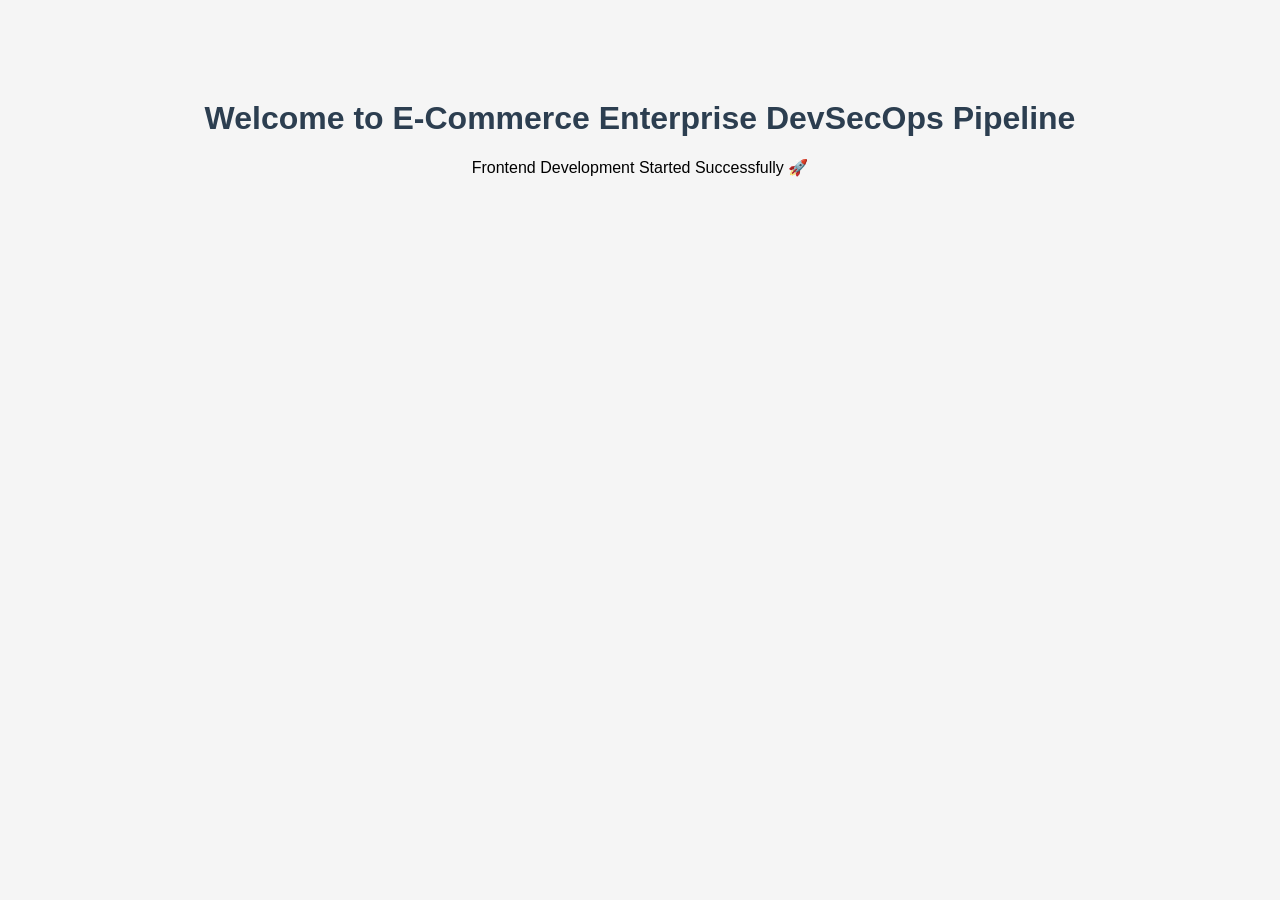
==== frontend/index.html @ 990d1c27 "Linked CSS with HTML" ====
<!DOCTYPE html>
<html>
<head>
    <title>E-Commerce Store</title>
    <link rel="stylesheet" href="style.css">
</head>
<body>
    <h1>Welcome to E-Commerce Enterprise DevSecOps Pipeline</h1>
    <p>Frontend Development Started Successfully 🚀</p>
</body>
</html>
---- frontend/style.css ----
body {
    font-family: Arial, sans-serif;
    text-align: center;
    background-color: #f5f5f5;
}

h1 {
    color: #2c3e50;
    margin-top: 100px;
}
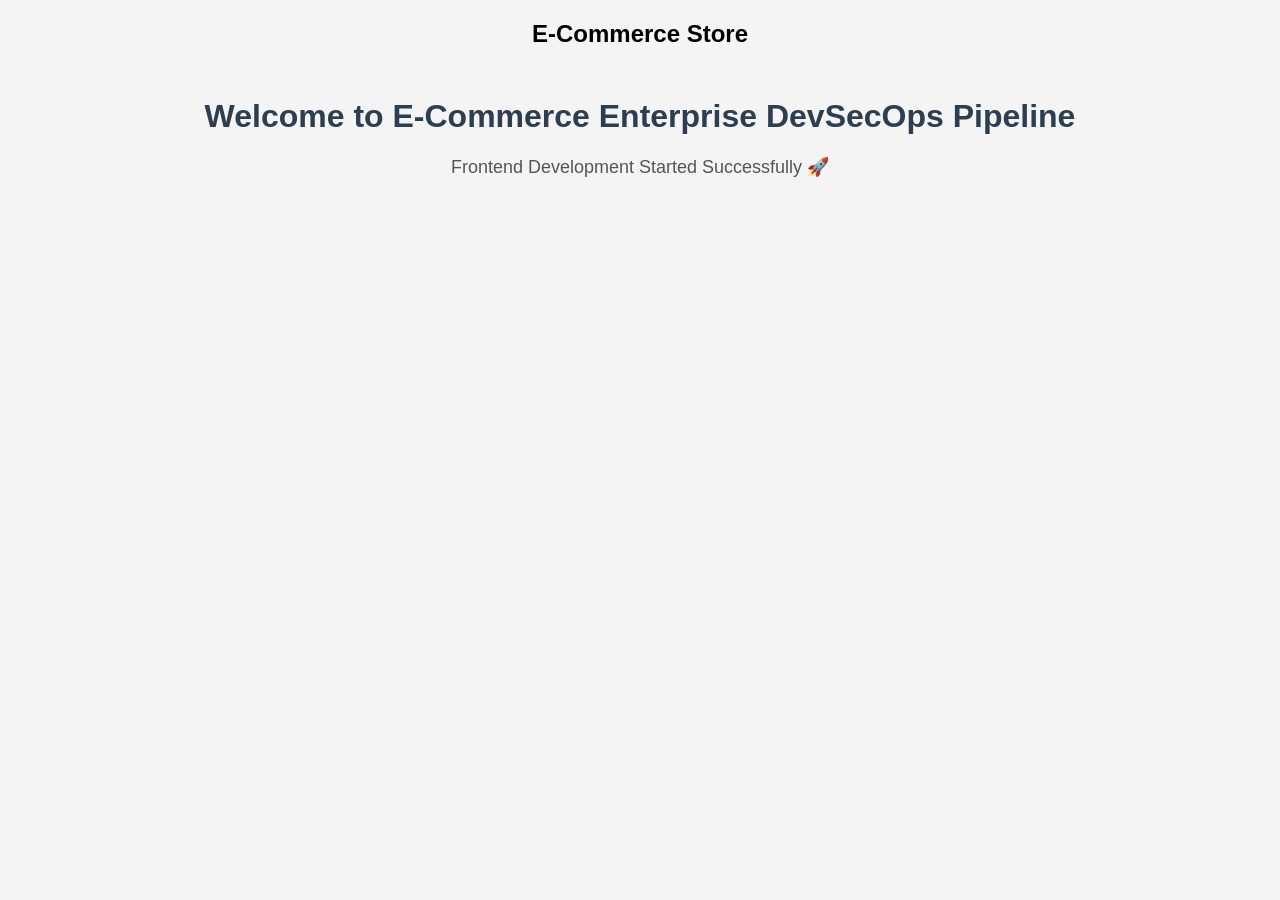
==== commit f3786e55: "Added navigation bar" ====
--- a/frontend/index.html
+++ b/frontend/index.html
@@ -5,7 +5,10 @@
     <link rel="stylesheet" href="style.css">
 </head>
 <body>
+    <nav>
+        <h2>E-Commerce Store</h2>
+    </nav>
+
     <h1>Welcome to E-Commerce Enterprise DevSecOps Pipeline</h1>
     <p>Frontend Development Started Successfully 🚀</p>
 </body>
-</html>
--- a/frontend/style.css
+++ b/frontend/style.css
@@ -1,10 +1,15 @@
 body {
     font-family: Arial, sans-serif;
     text-align: center;
-    background-color: #f5f5f5;
+    background-color: #f4f4f4;
 }
 
 h1 {
     color: #2c3e50;
-    margin-top: 100px;
+    margin-top: 50px;
 }
+
+p {
+    color: #555;
+    font-size: 18px;
+}
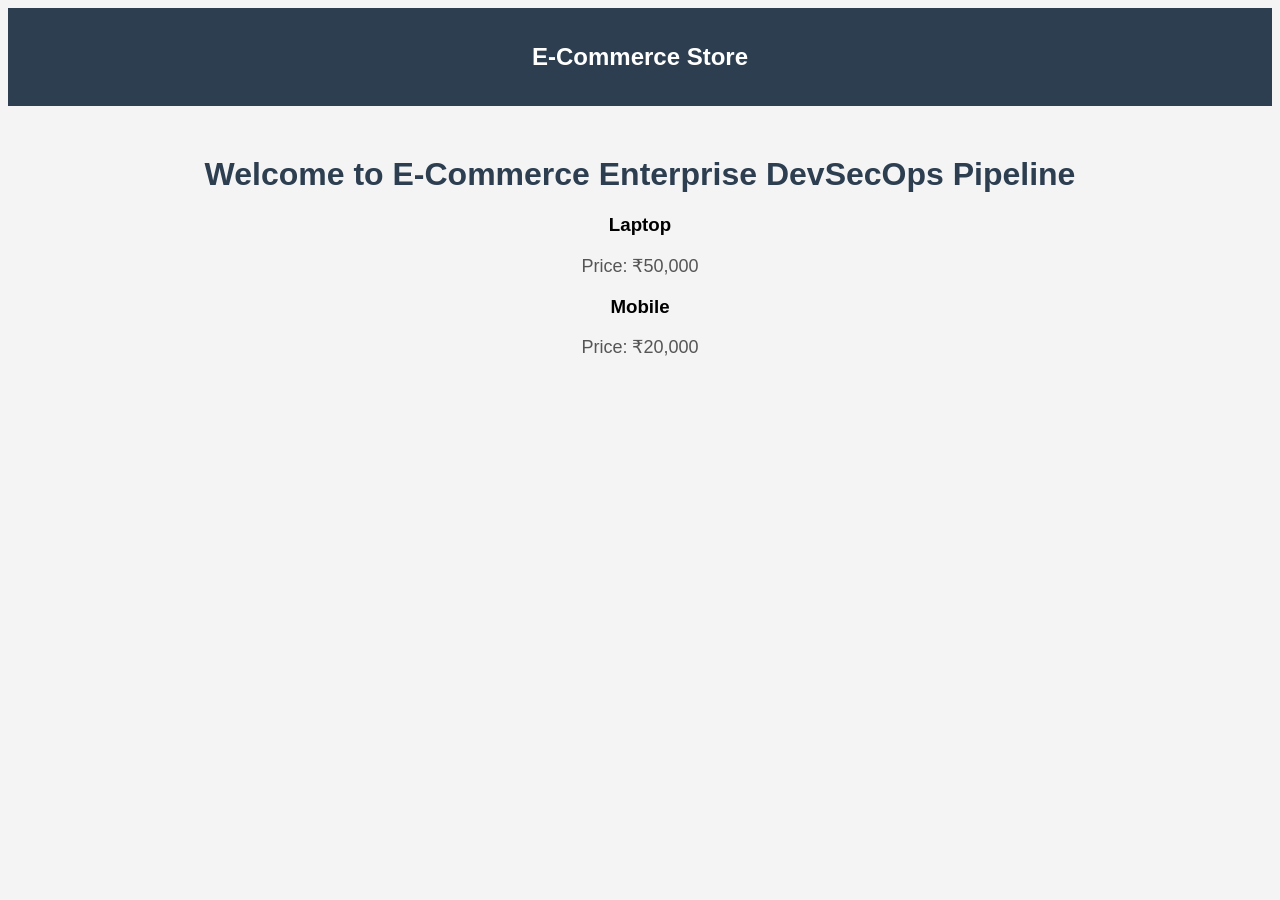
==== commit 2a6f6320: "Added product section" ====
--- a/frontend/index.html
+++ b/frontend/index.html
@@ -10,5 +10,14 @@
     </nav>
 
     <h1>Welcome to E-Commerce Enterprise DevSecOps Pipeline</h1>
-    <p>Frontend Development Started Successfully 🚀</p>
+
+    <div class="product">
+        <h3>Laptop</h3>
+        <p>Price: ₹50,000</p>
+    </div>
+
+    <div class="product">
+        <h3>Mobile</h3>
+        <p>Price: ₹20,000</p>
+    </div>
 </body>
--- a/frontend/style.css
+++ b/frontend/style.css
@@ -13,3 +13,9 @@
     color: #555;
     font-size: 18px;
 }
+
+nav {
+    background-color: #2c3e50;
+    color: white;
+    padding: 15px;
+}
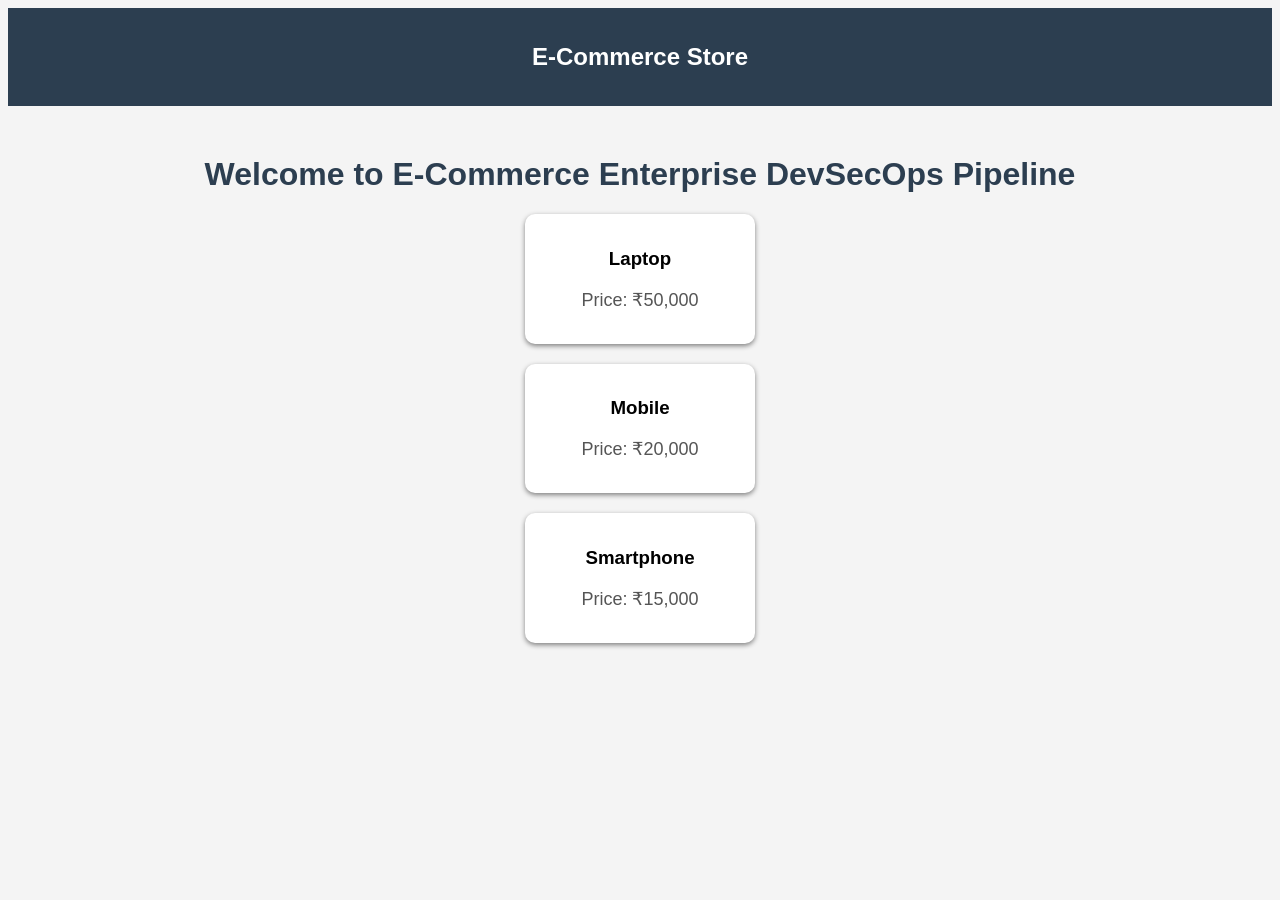
==== commit 5adce2cd: "Added smartphone product card" ====
--- a/frontend/index.html
+++ b/frontend/index.html
@@ -20,4 +20,11 @@
         <h3>Mobile</h3>
         <p>Price: ₹20,000</p>
     </div>
+
+    <div class="product">
+        <h3>Smartphone</h3>
+        <p>Price: ₹15,000</p>
+    </div>
+
 </body>
+</html>
--- a/frontend/style.css
+++ b/frontend/style.css
@@ -19,3 +19,12 @@
     color: white;
     padding: 15px;
 }
+
+.product {
+    background-color: white;
+    width: 200px;
+    margin: 20px auto;
+    padding: 15px;
+    border-radius: 10px;
+    box-shadow: 0px 2px 5px gray;
+}
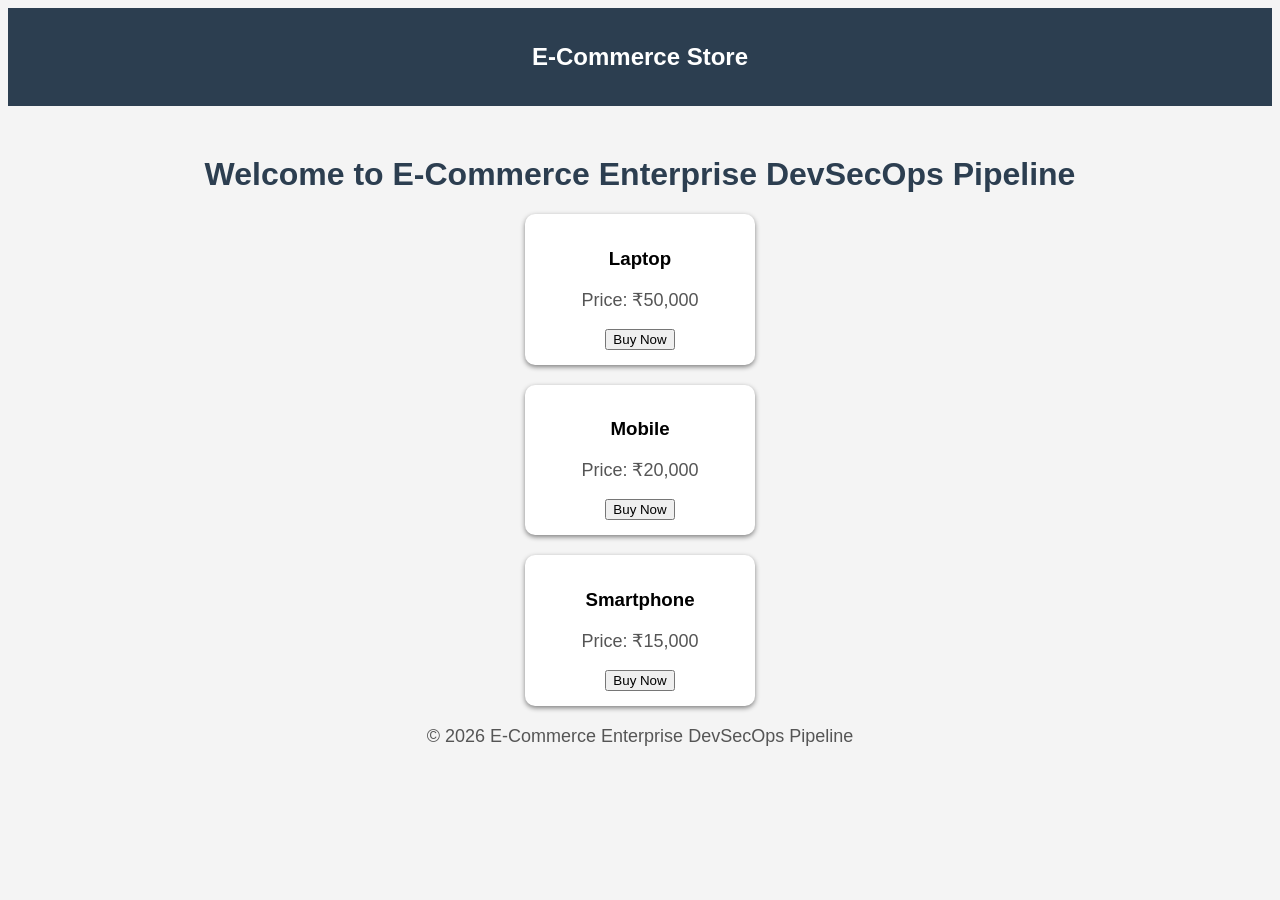
==== commit 3760bd2b: "Added Buy Now buttons and footer" ====
--- a/frontend/index.html
+++ b/frontend/index.html
@@ -5,6 +5,7 @@
     <link rel="stylesheet" href="style.css">
 </head>
 <body>
+
     <nav>
         <h2>E-Commerce Store</h2>
     </nav>
@@ -14,17 +15,24 @@
     <div class="product">
         <h3>Laptop</h3>
         <p>Price: ₹50,000</p>
+        <button>Buy Now</button>
     </div>
 
     <div class="product">
         <h3>Mobile</h3>
         <p>Price: ₹20,000</p>
+        <button>Buy Now</button>
     </div>
 
     <div class="product">
         <h3>Smartphone</h3>
         <p>Price: ₹15,000</p>
+        <button>Buy Now</button>
     </div>
+
+    <footer>
+        <p>© 2026 E-Commerce Enterprise DevSecOps Pipeline</p>
+    </footer>
 
 </body>
 </html>
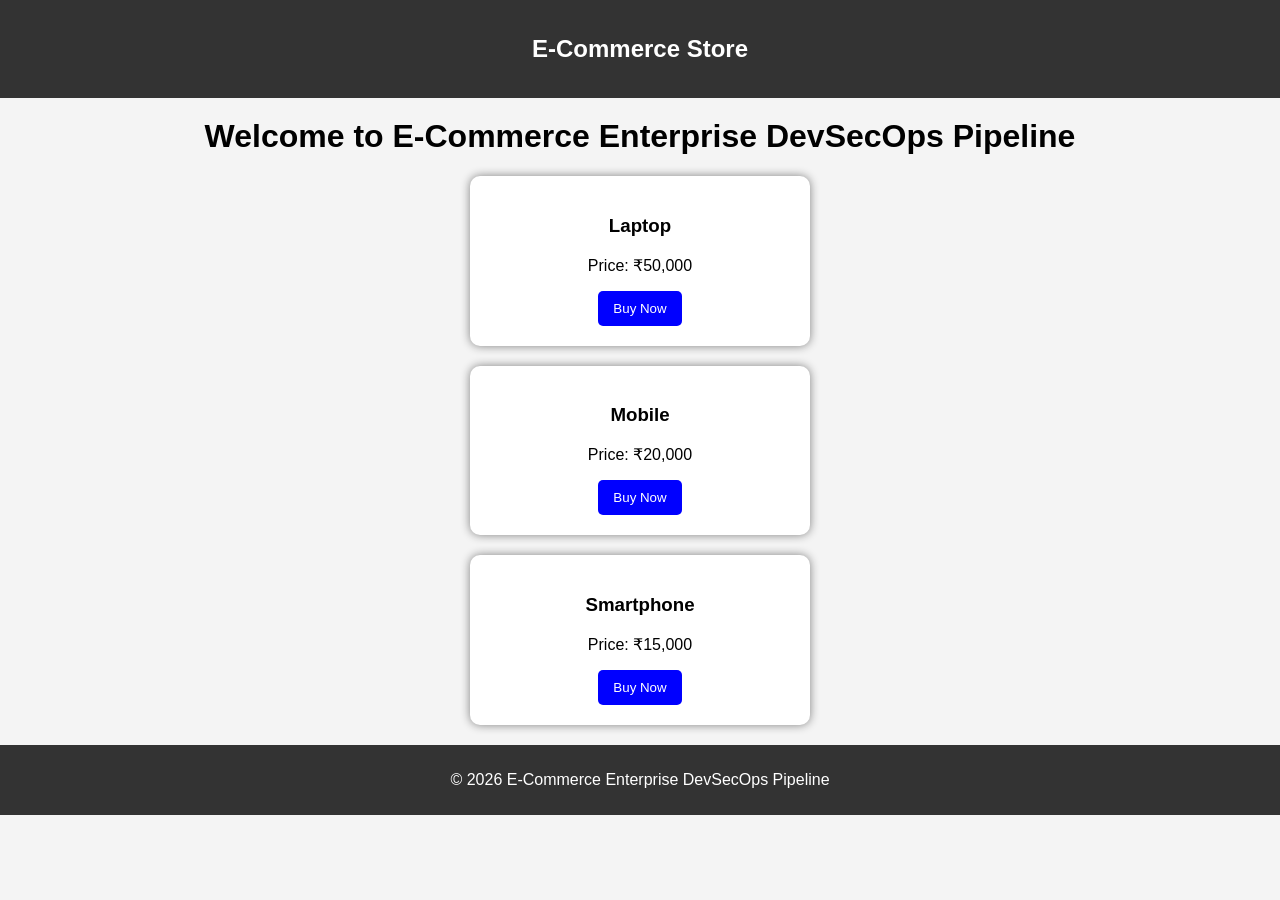
==== commit 8d26693c: "Added basic e-commerce frontend UI" ====
--- a/frontend/index.html
+++ b/frontend/index.html
@@ -1,6 +1,8 @@
 <!DOCTYPE html>
-<html>
+<html lang="en">
 <head>
+    <meta charset="UTF-8">
+    <meta name="viewport" content="width=device-width, initial-scale=1.0">
     <title>E-Commerce Store</title>
     <link rel="stylesheet" href="style.css">
 </head>
@@ -35,4 +37,4 @@
     </footer>
 
 </body>
-</html>
+</html>
--- a/frontend/style.css
+++ b/frontend/style.css
@@ -1,30 +1,49 @@
 body {
     font-family: Arial, sans-serif;
+    background-color: #f4f4f4;
+    margin: 0;
+    padding: 0;
+}
+
+nav {
+    background-color: #333;
+    color: white;
+    padding: 15px;
     text-align: center;
-    background-color: #f4f4f4;
 }
 
 h1 {
-    color: #2c3e50;
-    margin-top: 50px;
-}
-
-p {
-    color: #555;
-    font-size: 18px;
-}
-
-nav {
-    background-color: #2c3e50;
-    color: white;
-    padding: 15px;
+    text-align: center;
+    margin-top: 20px;
 }
 
 .product {
-    background-color: white;
-    width: 200px;
+    background: white;
+    width: 300px;
     margin: 20px auto;
-    padding: 15px;
+    padding: 20px;
     border-radius: 10px;
-    box-shadow: 0px 2px 5px gray;
+    box-shadow: 0 0 10px gray;
+    text-align: center;
 }
+
+button {
+    background-color: blue;
+    color: white;
+    border: none;
+    padding: 10px 15px;
+    border-radius: 5px;
+    cursor: pointer;
+}
+
+button:hover {
+    background-color: darkblue;
+}
+
+footer {
+    background-color: #333;
+    color: white;
+    text-align: center;
+    padding: 10px;
+    margin-top: 20px;
+}
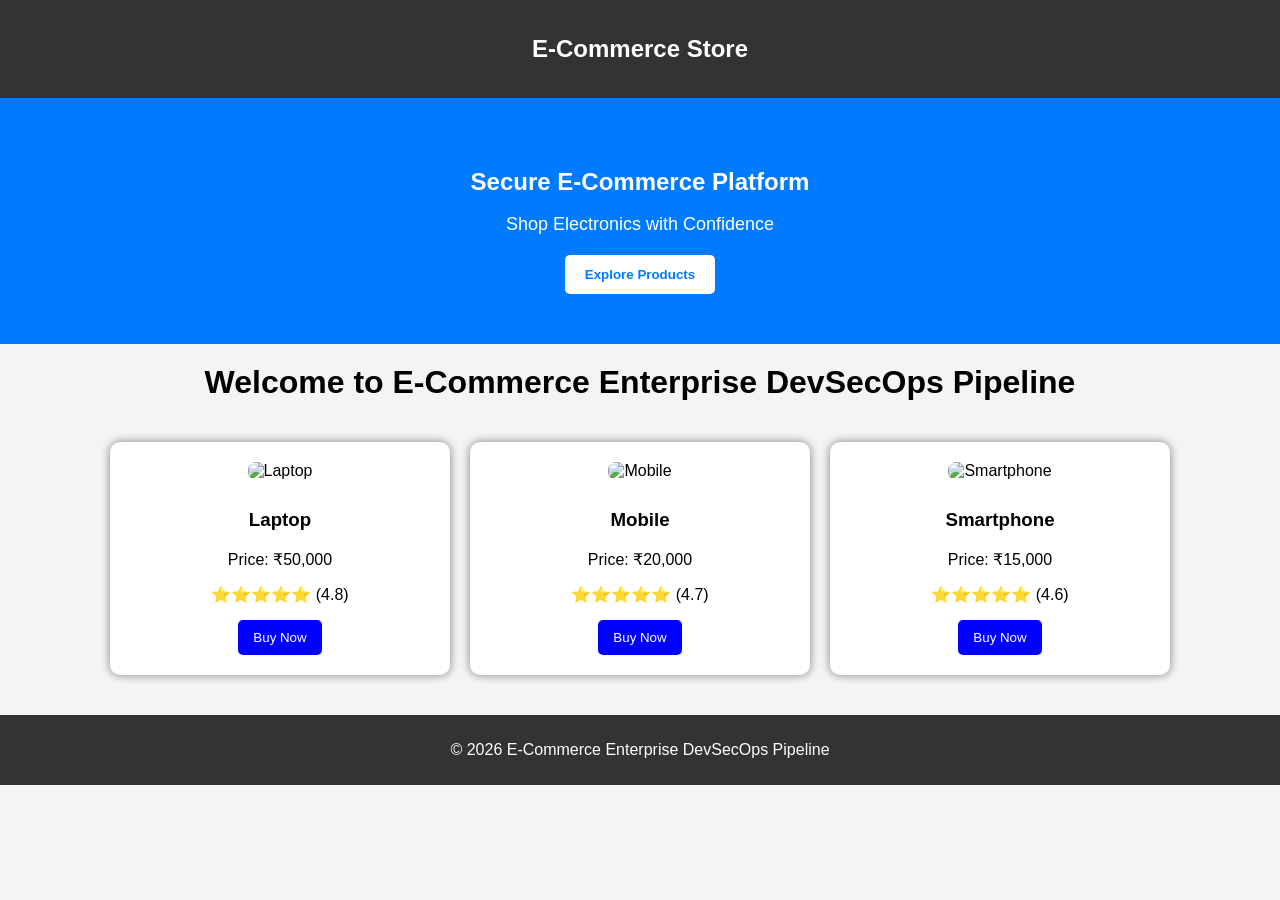
==== commit a4c99d6f: "Completed frontend enhancement" ====
--- a/frontend/index.html
+++ b/frontend/index.html
@@ -8,33 +8,61 @@
 </head>
 <body>
 
+    <!-- Navigation Bar -->
     <nav>
         <h2>E-Commerce Store</h2>
     </nav>
 
+    <!-- Hero Section -->
+    <section class="hero">
+        <h1>Secure E-Commerce Platform</h1>
+        <p>Shop Electronics with Confidence</p>
+        <button>Explore Products</button>
+    </section>
+
+    <!-- Main Heading -->
     <h1>Welcome to E-Commerce Enterprise DevSecOps Pipeline</h1>
 
-    <div class="product">
-        <h3>Laptop</h3>
-        <p>Price: ₹50,000</p>
-        <button>Buy Now</button>
+    <!-- Products Section -->
+    <div class="products">
+
+        <div class="product">
+            <img src="https://picsum.photos/250/150?random=1" alt="Laptop">
+            <h3>Laptop</h3>
+            <p>Price: ₹50,000</p>
+            <p>⭐⭐⭐⭐⭐ (4.8)</p>
+            <button onclick="buyProduct('Laptop')">Buy Now</button>
+        </div>
+
+        <div class="product">
+           <img src="https://picsum.photos/250/150?random=2" alt="Mobile">
+            <h3>Mobile</h3>
+            <p>Price: ₹20,000</p>
+            <p>⭐⭐⭐⭐⭐ (4.7)</p>
+            <button onclick="buyProduct('Mobile')">Buy Now</button>
+        </div>
+
+        <div class="product">
+           <img src="https://picsum.photos/250/150?random=3" alt="Smartphone">
+            <h3>Smartphone</h3>
+            <p>Price: ₹15,000</p>
+            <p>⭐⭐⭐⭐⭐ (4.6)</p>
+            <button onclick="buyProduct('Smartphone')">Buy Now</button>
+        </div>
+
     </div>
 
-    <div class="product">
-        <h3>Mobile</h3>
-        <p>Price: ₹20,000</p>
-        <button>Buy Now</button>
-    </div>
-
-    <div class="product">
-        <h3>Smartphone</h3>
-        <p>Price: ₹15,000</p>
-        <button>Buy Now</button>
-    </div>
-
+    <!-- Footer -->
     <footer>
         <p>© 2026 E-Commerce Enterprise DevSecOps Pipeline</p>
     </footer>
 
+    <!-- JavaScript -->
+    <script>
+        function buyProduct(productName) {
+            alert(productName + " added to cart!");
+        }
+    </script>
+
 </body>
 </html>
--- a/frontend/style.css
+++ b/frontend/style.css
@@ -5,6 +5,7 @@
     padding: 0;
 }
 
+/* Navigation Bar */
 nav {
     background-color: #333;
     color: white;
@@ -12,21 +13,75 @@
     text-align: center;
 }
 
+/* Hero Section */
+.hero {
+    background-color: #007bff;
+    color: white;
+    text-align: center;
+    padding: 50px 20px;
+}
+
+.hero h1 {
+    margin-bottom: 10px;
+}
+
+.hero p {
+    font-size: 18px;
+    margin-bottom: 20px;
+}
+
+.hero button {
+    background-color: white;
+    color: #007bff;
+    padding: 12px 20px;
+    border: none;
+    border-radius: 5px;
+    cursor: pointer;
+    font-weight: bold;
+}
+
+.hero button:hover {
+    background-color: #e6e6e6;
+}
+
+/* Main Heading */
 h1 {
     text-align: center;
     margin-top: 20px;
 }
 
+/* Product Section */
+.products {
+    display: flex;
+    justify-content: center;
+    flex-wrap: wrap;
+    gap: 20px;
+    padding: 20px;
+}
+
+/* Product Card */
 .product {
     background: white;
     width: 300px;
-    margin: 20px auto;
     padding: 20px;
     border-radius: 10px;
     box-shadow: 0 0 10px gray;
     text-align: center;
+    transition: transform 0.3s;
 }
 
+.product:hover {
+    transform: translateY(-5px);
+}
+
+/* Product Images */
+.product img {
+    width: 100%;
+    border-radius: 8px;
+    margin-bottom: 10px;
+}
+
+/* Buttons */
 button {
     background-color: blue;
     color: white;
@@ -40,10 +95,26 @@
     background-color: darkblue;
 }
 
+/* Footer */
 footer {
     background-color: #333;
     color: white;
     text-align: center;
     padding: 10px;
     margin-top: 20px;
+}
+
+/* Mobile Responsive */
+@media (max-width: 768px) {
+    .product {
+        width: 90%;
+    }
+
+    .hero {
+        padding: 30px 15px;
+    }
+
+    .hero h1 {
+        font-size: 28px;
+    }
 }
